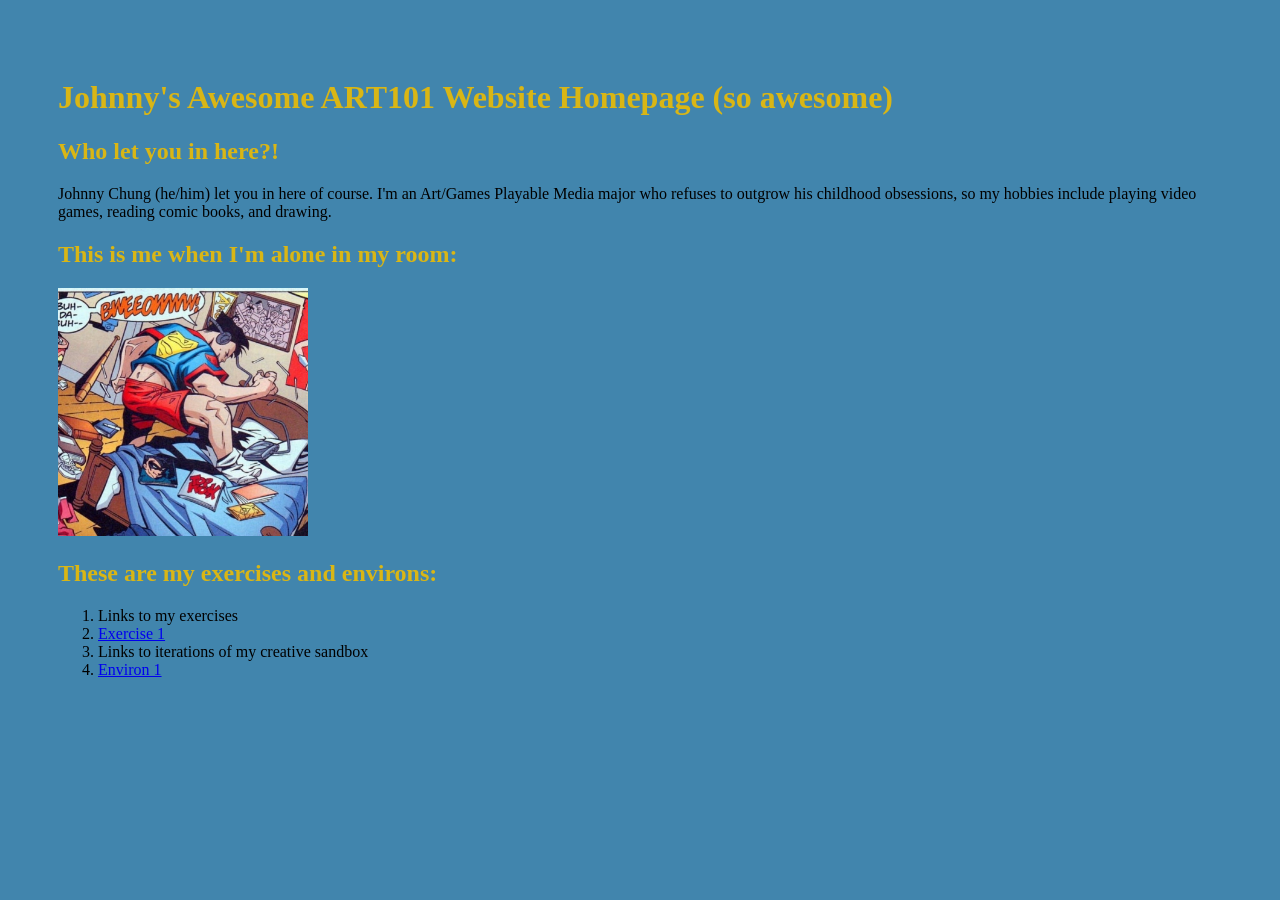
==== index.html @ 59a5ab39 "UpdatedIndex" ====
<!doctype html>
<html lang="en">
<head>
    <meta charset="utf-8">
    <title>Johnny's ART101 Homepage</title>
    <link href="site.css" rel="stylesheet" type="text/css">
</head>
<body>

    <h1>Johnny's Awesome ART101 Website Homepage (so awesome)</h1>

    <h2>Who let you in here?!</h2>

    <p>Johnny Chung (he/him) let you in here of course. I'm an Art/Games Playable Media major who refuses to outgrow his childhood obsessions, so my hobbies include playing video games, reading comic books, and drawing.</p>

    <h2>This is me when I'm alone in my room:</h2>
    <img src="exercises/jammin_kon.png">

    <h2>These are my exercises and environs:</h2>

    <ol>
    <li>Links to my exercises</li>
    <li><a href="exercises/ex01.html">Exercise 1</a></li>
    <li>Links to iterations of my creative sandbox</li>
    <li><a href="environ/en01.html">Environ 1</a></li>
    </ol>

</body>
</html>
---- site.css ----
body {
    background: #4185ad;
    padding: 50px;
}

h1,
h2,
h3 {
    color:rgba(218, 182, 20, 0.997);
    font-family:Verdana;
}

img {
    width: 250px;
}
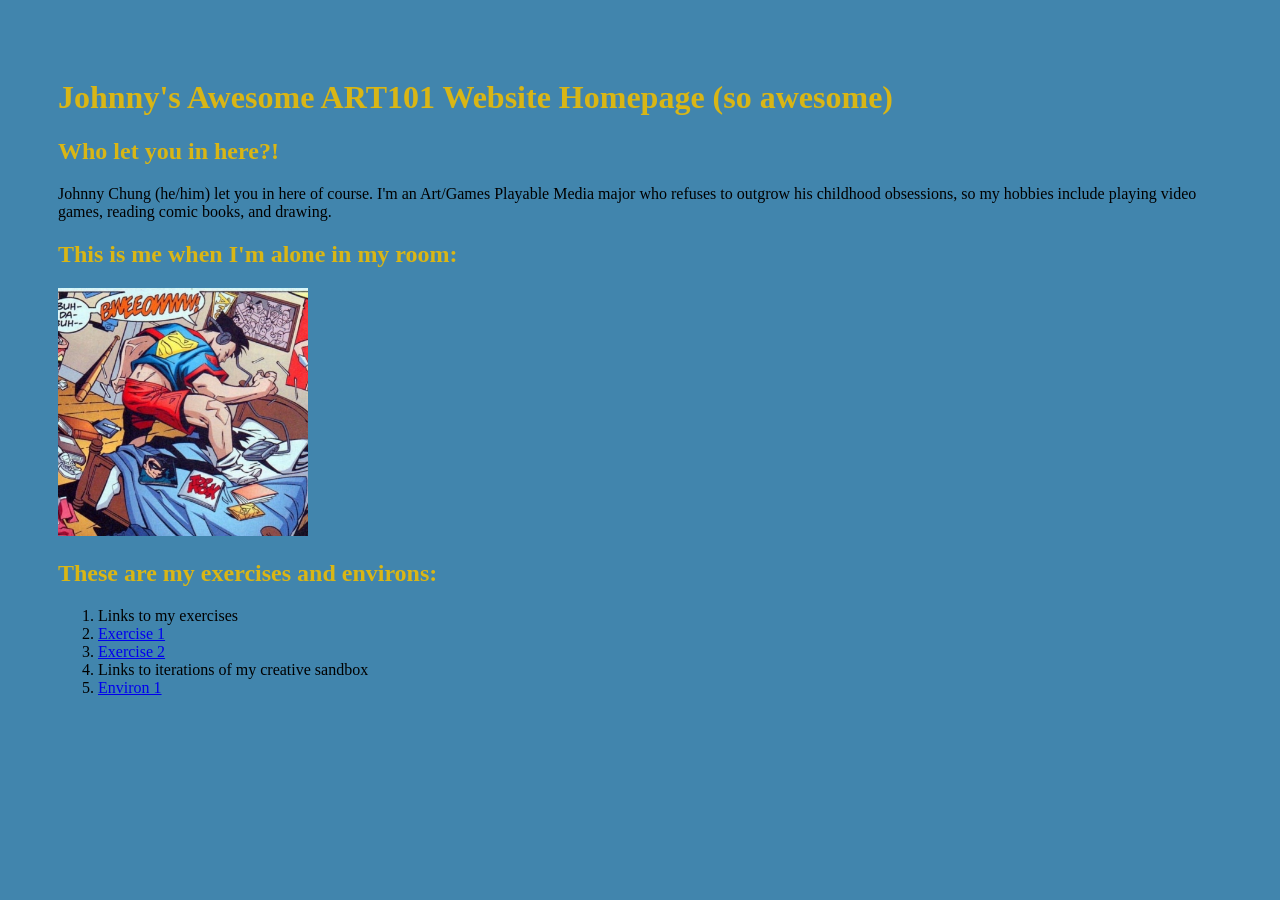
==== commit 6f5d02e2: "UpdatedIndex" ====
--- a/index.html
+++ b/index.html
@@ -21,8 +21,9 @@
     <ol>
     <li>Links to my exercises</li>
     <li><a href="exercises/ex01.html">Exercise 1</a></li>
+    <li><a href="exercises/ex02.html">Exercise 2</a></li>
     <li>Links to iterations of my creative sandbox</li>
-    <li><a href="environ/en01.html">Environ 1</a></li>
+    <li><a href="Environ/env01.html">Environ 1</a></li>
     </ol>
 
 </body>
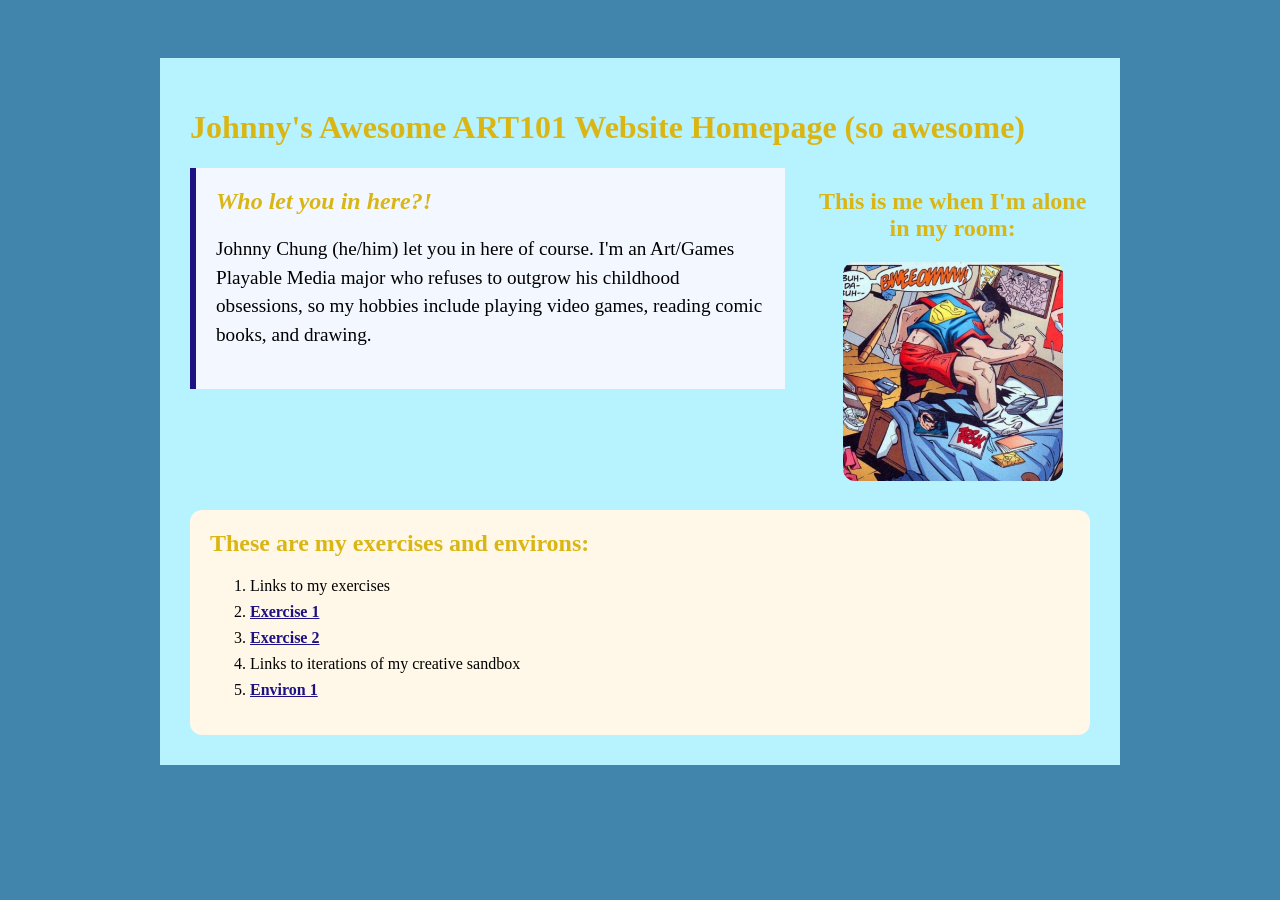
==== commit 56a23a30: "PrimeTime" ====
--- a/index.html
+++ b/index.html
@@ -7,14 +7,30 @@
 </head>
 <body>
 
+<div id="page">
+
     <h1>Johnny's Awesome ART101 Website Homepage (so awesome)</h1>
+
+    <div class="top-section">
+
+     <div id="introduction">
 
     <h2>Who let you in here?!</h2>
 
     <p>Johnny Chung (he/him) let you in here of course. I'm an Art/Games Playable Media major who refuses to outgrow his childhood obsessions, so my hobbies include playing video games, reading comic books, and drawing.</p>
 
+    </div>
+
+    <div class="profile">
+
     <h2>This is me when I'm alone in my room:</h2>
     <img src="exercises/jammin_kon.png">
+
+    </div>
+
+ </div>
+
+<div class="navigation">
 
     <h2>These are my exercises and environs:</h2>
 
@@ -26,5 +42,9 @@
     <li><a href="Environ/env01.html">Environ 1</a></li>
     </ol>
 
+ </div>
+
+</div>
+
 </body>
 </html>
--- a/site.css
+++ b/site.css
@@ -12,4 +12,68 @@
 
 img {
     width: 250px;
+}
+
+#page {
+    max-width: 900px;
+    margin: 0 auto 0 auto;
+    background: rgb(183, 242, 255);
+    padding: 30px;
+}
+
+.top-section {
+    display: flex;
+    gap: 30px;
+    align-items: flex-start;
+    margin: 0 0 25px 0;
+}
+
+#introduction {
+    background: #f3f7ff;
+    padding: 20px;
+    border-left: 6px solid #1d1184;
+    flex: 2;
+}
+
+#introduction h2 {
+    font-style: italic;
+    margin-top: 0;
+}
+
+#introduction p {
+    font-size: 120%;
+    line-height: 1.5;
+}
+
+.profile {
+    text-align: center;
+    flex: 1;
+}
+
+.profile img {
+    width: 220px;
+    border-radius: 12px;
+}
+
+.profile p {
+    font-size: 90%;
+}
+
+.navigation {
+    background: #fff7e8;
+    padding: 20px;
+    border-radius: 12px;
+}
+
+.navigation h2 {
+    margin-top: 0;
+}
+
+.navigation li {
+    margin-bottom: 8px;
+}
+
+.navigation a {
+    color: #1d1184;
+    font-weight: bold;
 }
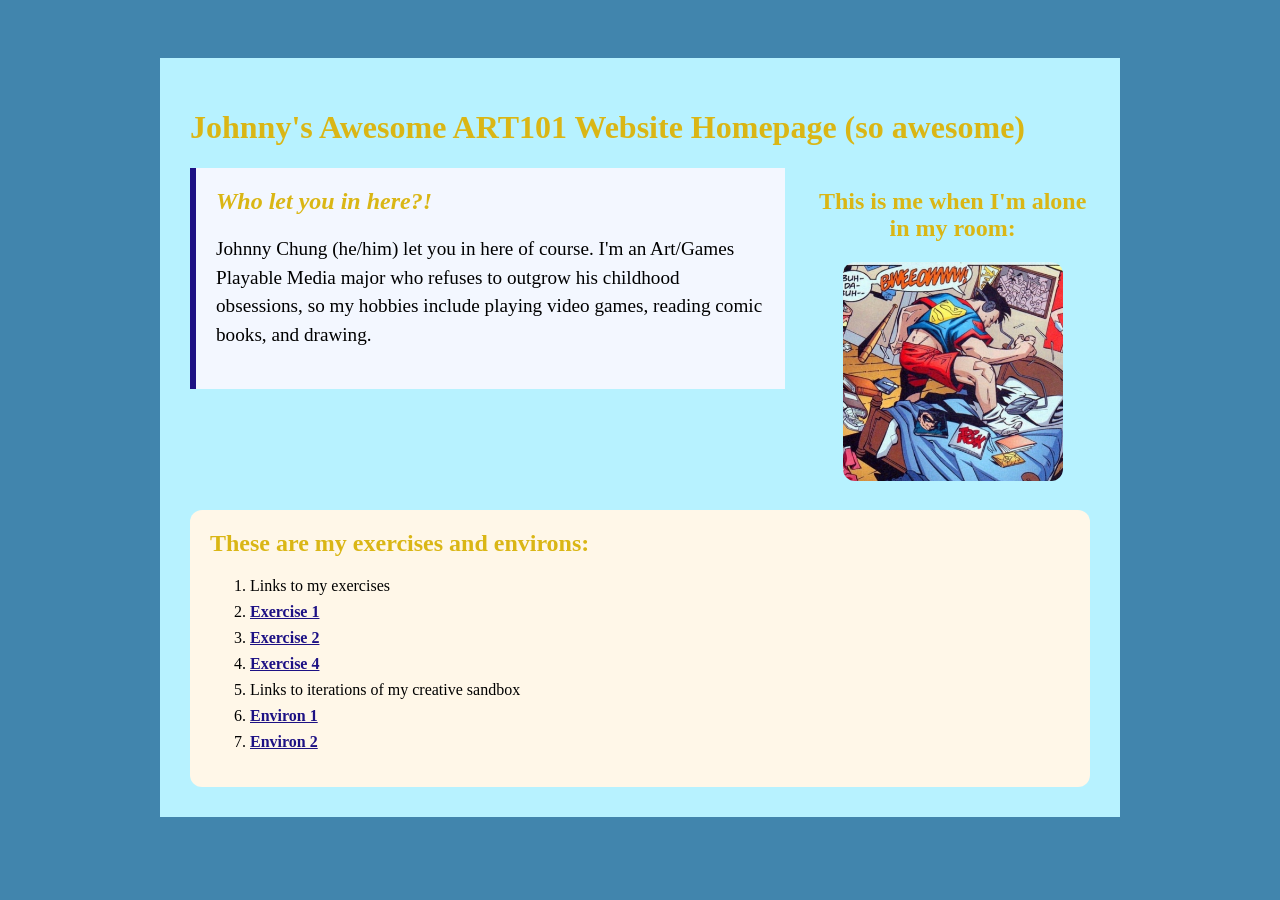
==== commit 0a0b8ae4: "Update index.html" ====
--- a/index.html
+++ b/index.html
@@ -38,8 +38,10 @@
     <li>Links to my exercises</li>
     <li><a href="exercises/ex01.html">Exercise 1</a></li>
     <li><a href="exercises/ex02.html">Exercise 2</a></li>
+    <li><a href="exercises/ex04.html">Exercise 4</a></li>
     <li>Links to iterations of my creative sandbox</li>
     <li><a href="Environ/env01.html">Environ 1</a></li>
+    <li><a href="Environ/env02.html">Environ 2</a></li>
     </ol>
 
  </div>
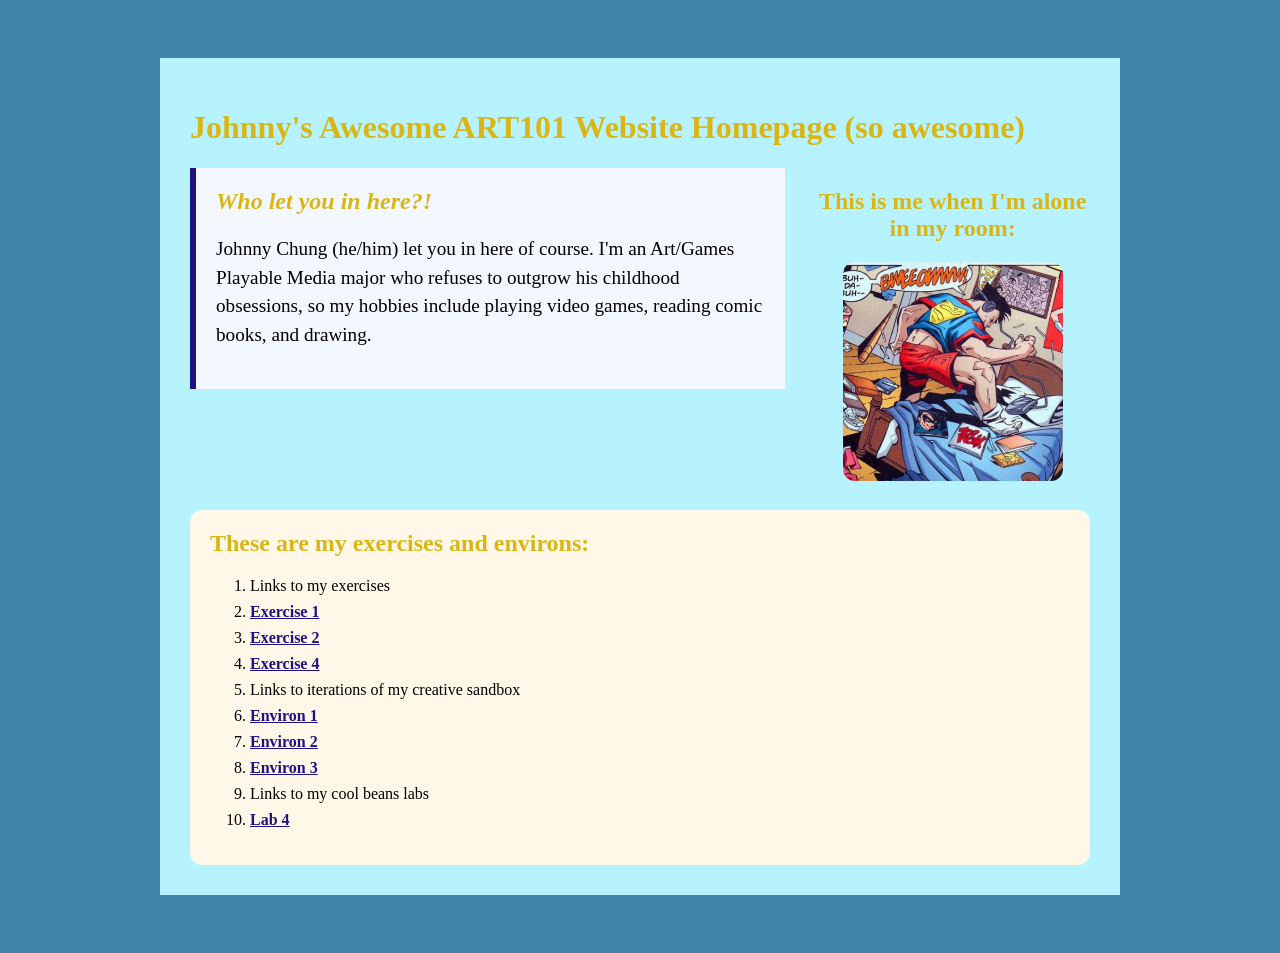
==== commit 9fe65add: "5/2 push" ====
--- a/index.html
+++ b/index.html
@@ -39,9 +39,12 @@
     <li><a href="exercises/ex01.html">Exercise 1</a></li>
     <li><a href="exercises/ex02.html">Exercise 2</a></li>
     <li><a href="exercises/ex04.html">Exercise 4</a></li>
-    <li>Links to iterations of my creative sandbox</li>
+    <li>Links to iterations of my creative sandbox</li> 
     <li><a href="Environ/env01.html">Environ 1</a></li>
     <li><a href="Environ/env02.html">Environ 2</a></li>
+    <li><a href="Environ/env03.html">Environ 3</a></li>
+    <li>Links to my cool beans labs</li>
+    <li><a href="lab04.html">Lab 4</a></li>
     </ol>
 
  </div>
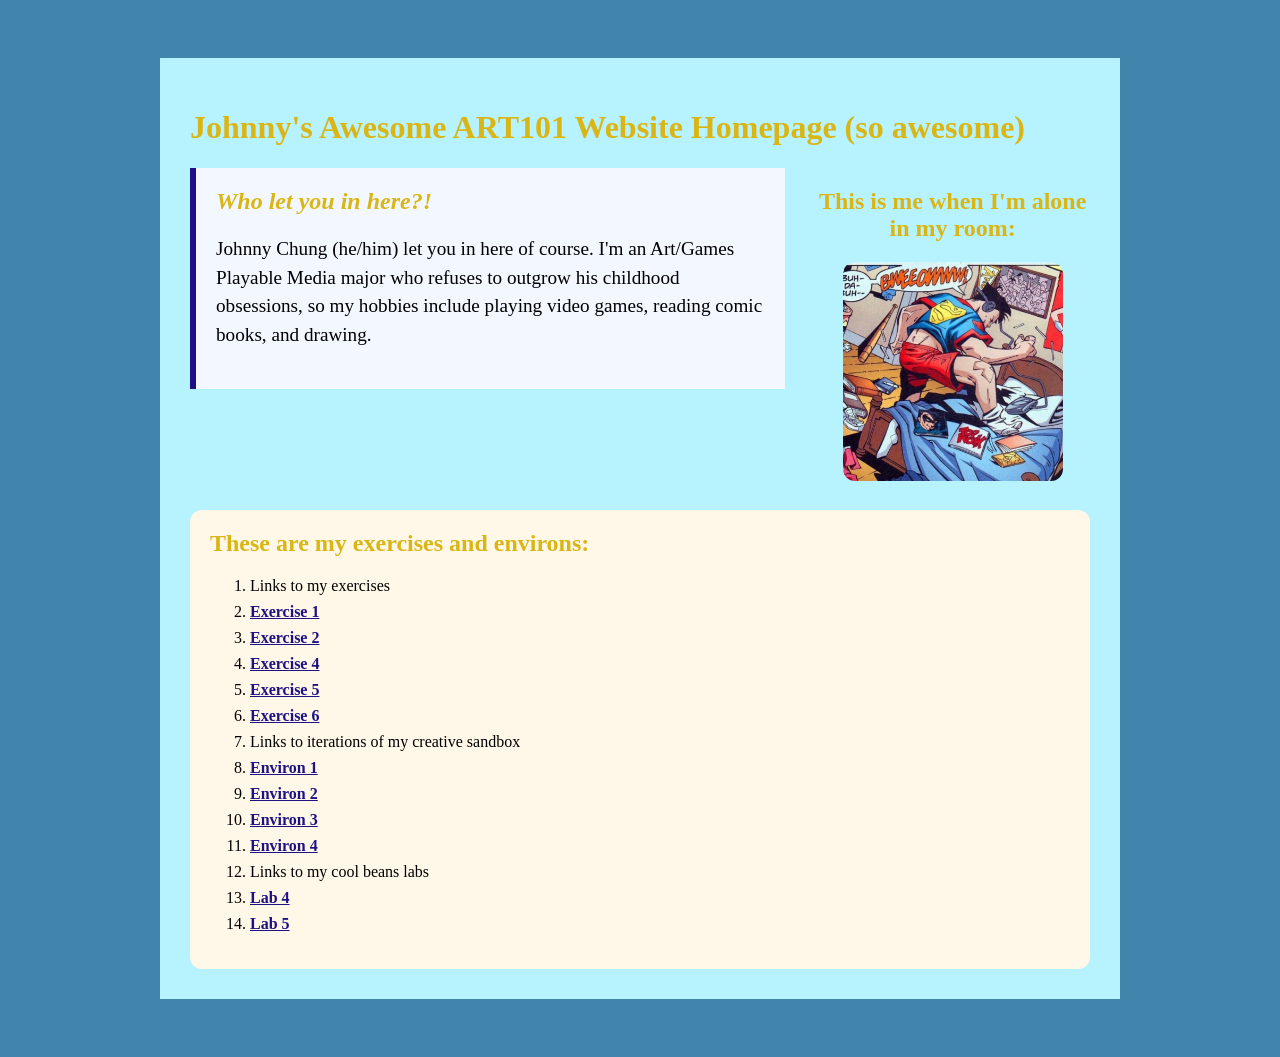
==== commit 769dabd2: "5/12 Push1" ====
--- a/index.html
+++ b/index.html
@@ -39,12 +39,16 @@
     <li><a href="exercises/ex01.html">Exercise 1</a></li>
     <li><a href="exercises/ex02.html">Exercise 2</a></li>
     <li><a href="exercises/ex04.html">Exercise 4</a></li>
+    <li><a href="exercises/ex05.html">Exercise 5</a></li>
+    <li><a href="exercises/ex06.html">Exercise 6</a></li>
     <li>Links to iterations of my creative sandbox</li> 
     <li><a href="Environ/env01.html">Environ 1</a></li>
     <li><a href="Environ/env02.html">Environ 2</a></li>
     <li><a href="Environ/env03.html">Environ 3</a></li>
+    <li><a href="Environ/env04.html">Environ 4</a></li>
     <li>Links to my cool beans labs</li>
     <li><a href="lab04.html">Lab 4</a></li>
+    <li><a href="lab05.html">Lab 5</a></li>
     </ol>
 
  </div>
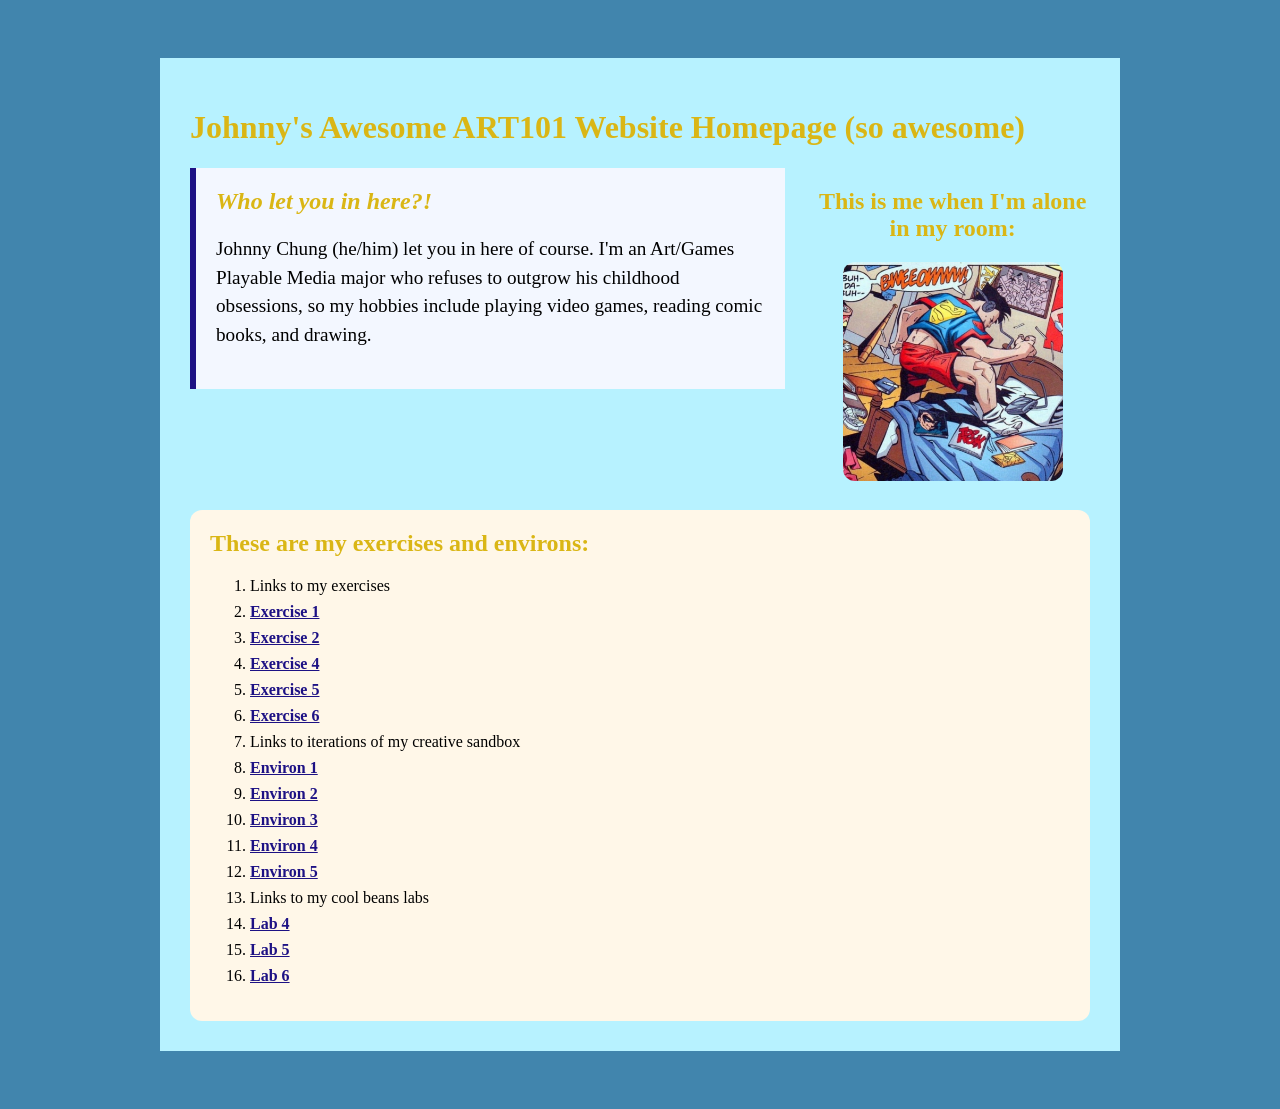
==== commit b9f842e1: "beautifulpush" ====
--- a/index.html
+++ b/index.html
@@ -46,9 +46,11 @@
     <li><a href="Environ/env02.html">Environ 2</a></li>
     <li><a href="Environ/env03.html">Environ 3</a></li>
     <li><a href="Environ/env04.html">Environ 4</a></li>
+    <li><a href="Environ/env05.html">Environ 5</a></li>
     <li>Links to my cool beans labs</li>
-    <li><a href="lab04.html">Lab 4</a></li>
-    <li><a href="lab05.html">Lab 5</a></li>
+    <li><a href="exercises/lab04.html">Lab 4</a></li>
+    <li><a href="exercises/lab05.html">Lab 5</a></li>
+    <li><a href="exercises/lab06.html">Lab 6</a></li>
     </ol>
 
  </div>
